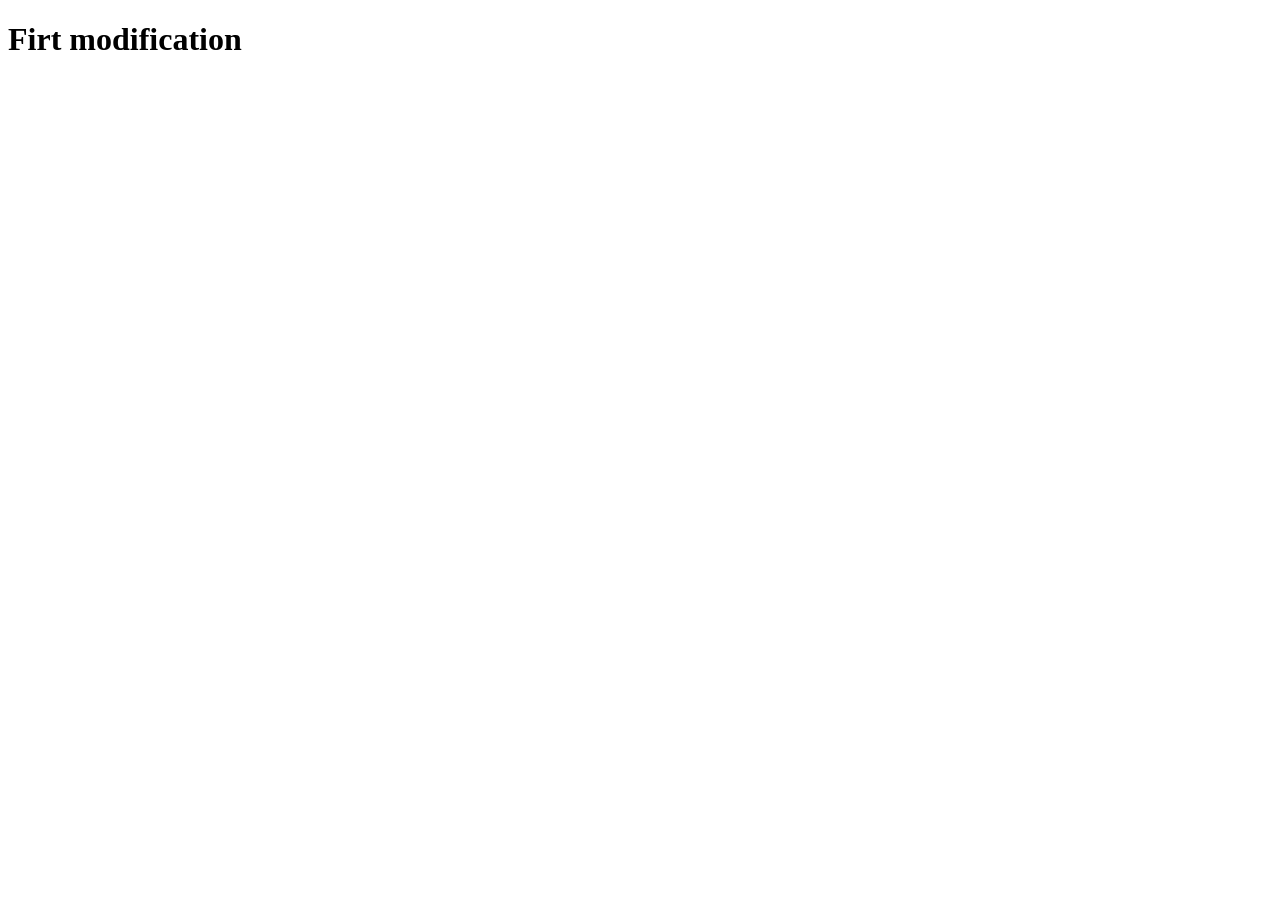
==== index.html @ 5f7980a9 "creation de index.html" ====
<!DOCTYPE html>
<html lang="en">
    <head>
        <meta charset="UTF-8"/>
        <meta name="viewport" content="width=device-width, initial-scale=1.0" />
        <title>Document</title>
    </head>
    <body>
        <h1>Firt modification</h1>
    </body>
</html>
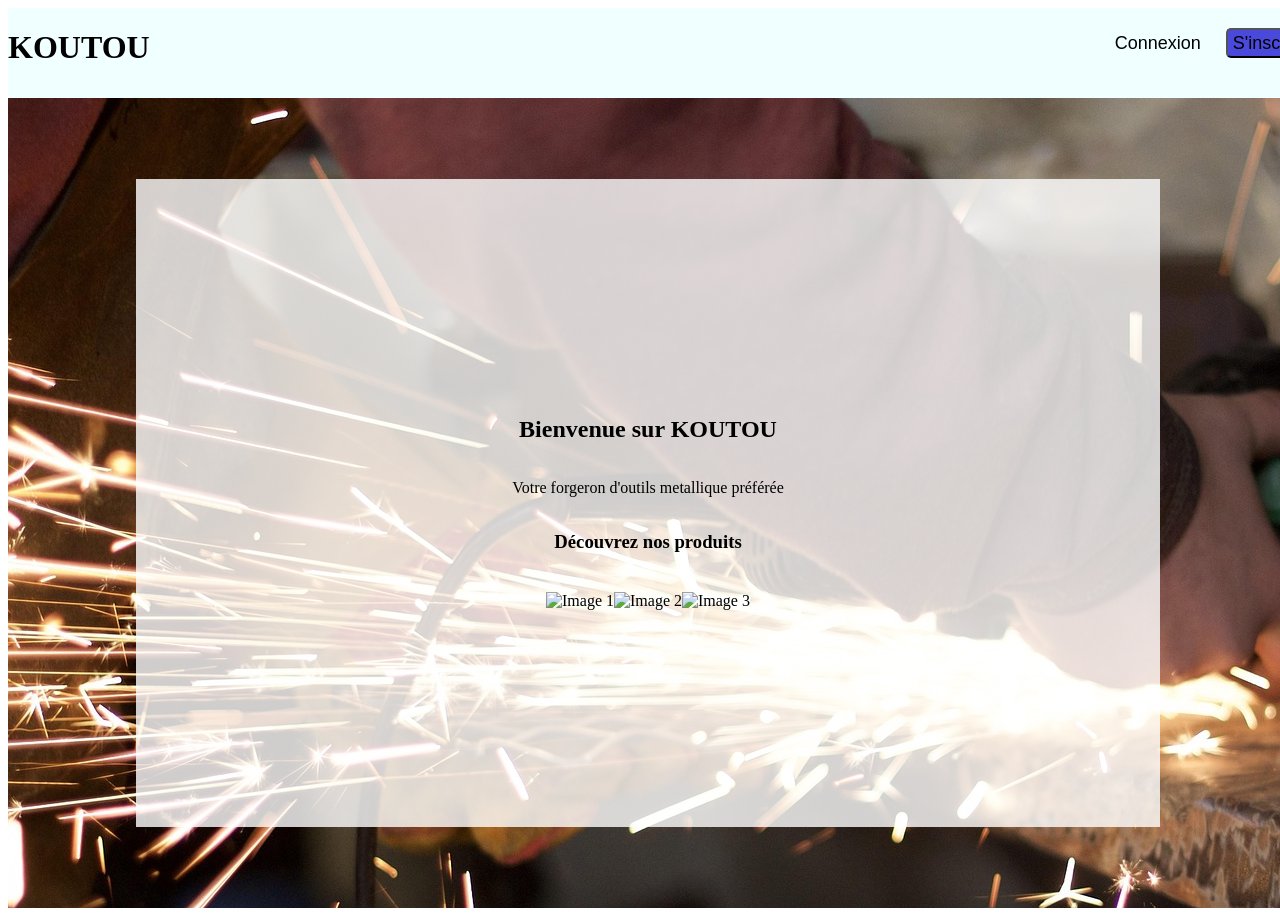
==== commit 52c559ac: "Mise à jour des fichiers" ====
--- a/index.html
+++ b/index.html
@@ -4,8 +4,25 @@
         <meta charset="UTF-8"/>
         <meta name="viewport" content="width=device-width, initial-scale=1.0" />
         <title>Document</title>
+        <link rel="stylesheet" href="style.css" />
     </head>
     <body>
-        <h1>Firt modification</h1>
+        <header>
+            <h1>KOUTOU</h1>
+            <button class="btn">Connexion</button>
+            <button class="btn2">S'inscrire</button>
+        </header>
+        <div class="backg">
+            <div class="cont">
+                <h2>Bienvenue sur KOUTOU</h2>
+                <p>Votre forgeron d'outils metallique préférée</p>
+                <h3>Découvrez nos produits</h3>
+                <div class="prod">
+                    <img src="img/1.png" alt="Image 1" />
+                    <img src="img/2.png" alt="Image 2" />
+                    <img src="img/3.png" alt="Image 3" />
+                </div>
+            </div>
+        </div>
     </body>
 </html>
--- a/style.css
+++ b/style.css
@@ -0,0 +1,57 @@
+header
+{
+    background-color: azure;
+    width: 100vw;
+    height: 10vh;
+    display: flex;
+    flex-direction: row;
+}
+.backg
+{
+    background-image: url("bg.jpg");
+    width: 100vw;
+    height: 90vh;
+    display: flex;
+    flex-direction: column;
+}
+.btn2
+{
+    background-color: rgb(73, 73, 219);
+    border-radius: 5px;
+    padding: 2px 5px;
+    font-size: large;
+    margin-left: 20px;
+    cursor: pointer;
+    height: 30px;
+    margin-top: 20px;
+}
+.btn
+{
+    background-color: azure;
+    border: none;
+    border-radius: 5px;
+    padding: 2px 5px;
+    margin-left: 75vw;
+    cursor: pointer;
+    height: 30px;
+    font-size: large;
+    margin-top: 20px;
+}
+.prod
+{
+    display: flex;
+    flex-direction: row;
+    justify-content: space-around;
+    margin-top: 20px;
+}
+.cont
+{
+    background-color: rgba(255, 255, 255, 0.8);
+    width: 80%;
+    height: 80%;
+    margin: auto;
+    display: flex;
+    flex-direction: column;
+    align-items: center;
+    justify-content: center;
+}
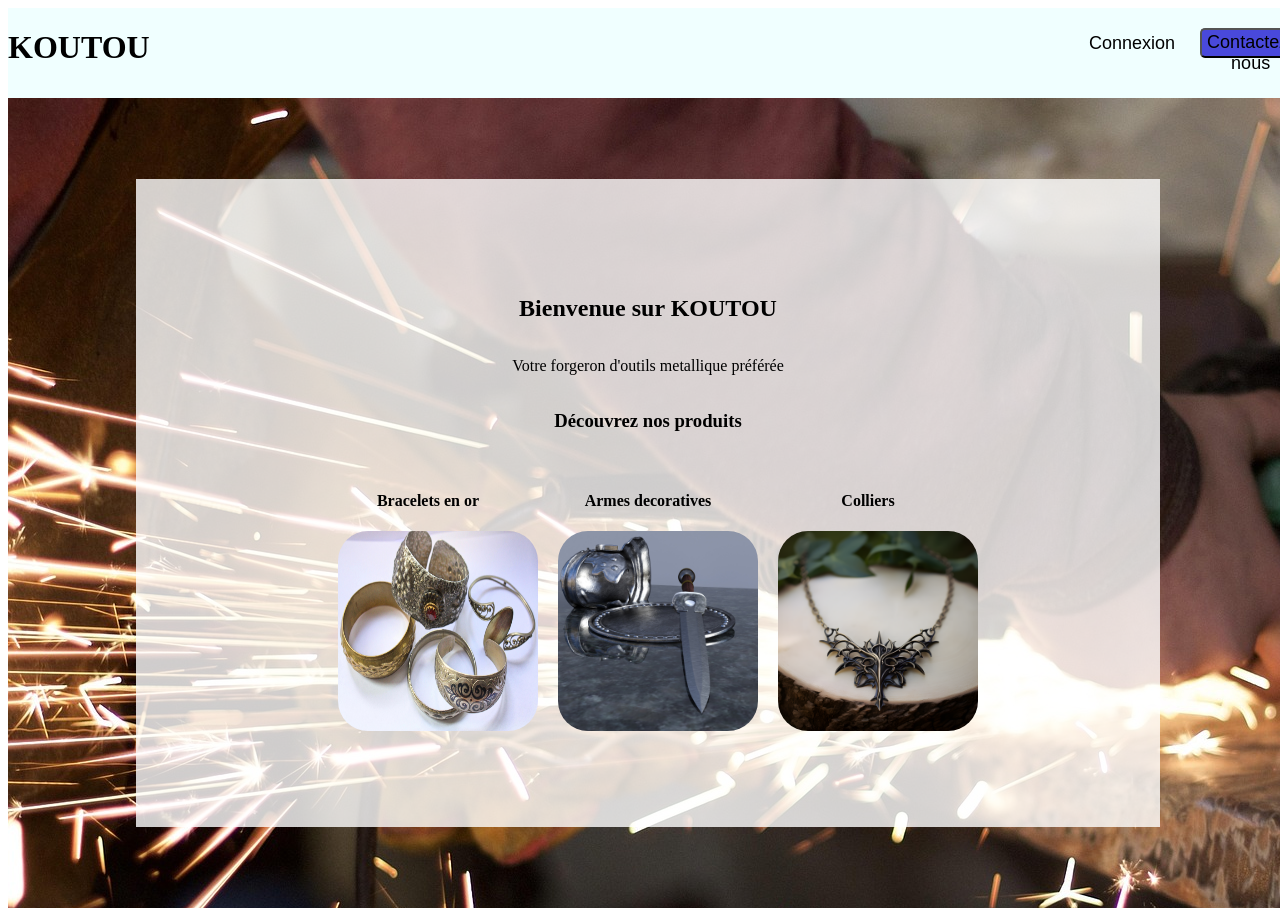
==== commit fa8d7f64: "c'est ca qui est la" ====
--- a/index.html
+++ b/index.html
@@ -10,7 +10,7 @@
         <header>
             <h1>KOUTOU</h1>
             <button class="btn">Connexion</button>
-            <button class="btn2">S'inscrire</button>
+            <button class="btn2">Contactez-nous</button>
         </header>
         <div class="backg">
             <div class="cont">
@@ -18,9 +18,18 @@
                 <p>Votre forgeron d'outils metallique préférée</p>
                 <h3>Découvrez nos produits</h3>
                 <div class="prod">
-                    <img src="img/1.png" alt="Image 1" />
-                    <img src="img/2.png" alt="Image 2" />
-                    <img src="img/3.png" alt="Image 3" />
+                    <div class="prod1">
+                        <h4>Bracelets en or</h4>
+                        <img src="img1.jpg" alt="Image 1" />
+                    </div>
+                    <div class="prod2">
+                        <h4>Armes decoratives</h4>
+                        <img src="img2.jpg" alt="Image 2" />
+                    </div>
+                    <div class="prod3">
+                        <h4>Colliers</h4>
+                        <img src="img3.png" alt="Image 3" />
+                    </div>
                 </div>
             </div>
         </div>
--- a/style.css
+++ b/style.css
@@ -24,6 +24,7 @@
     cursor: pointer;
     height: 30px;
     margin-top: 20px;
+    
 }
 .btn
 {
@@ -31,7 +32,7 @@
     border: none;
     border-radius: 5px;
     padding: 2px 5px;
-    margin-left: 75vw;
+    margin-left: 73vw;
     cursor: pointer;
     height: 30px;
     font-size: large;
@@ -54,4 +55,42 @@
     flex-direction: column;
     align-items: center;
     justify-content: center;
+}
+img
+{
+    width: 200px;
+    height: 200px;
+    margin-left: 20px;
+    border-radius: 30px;
+}
+.prod1, .prod2, .prod3
+{
+    display: flex;
+    flex-direction: column;
+    justify-content: center;
+    align-items: center;
+}
+img:hover
+{
+    transform: scale(1.1);
+    transition: transform 0.3s ease;
+}
+.btn2:hover
+{
+    background-color: rgb(92, 159, 176);
+    transition: transform 0.3s ease;
+}
+@media(max-width: 600px)
+{
+    .prod
+    {
+        flex-direction: column;
+        align-items: center;
+    }
+    img{
+        margin-bottom: 20px;
+        height: 50px;
+        width: 50px;
+    }
+    
 }
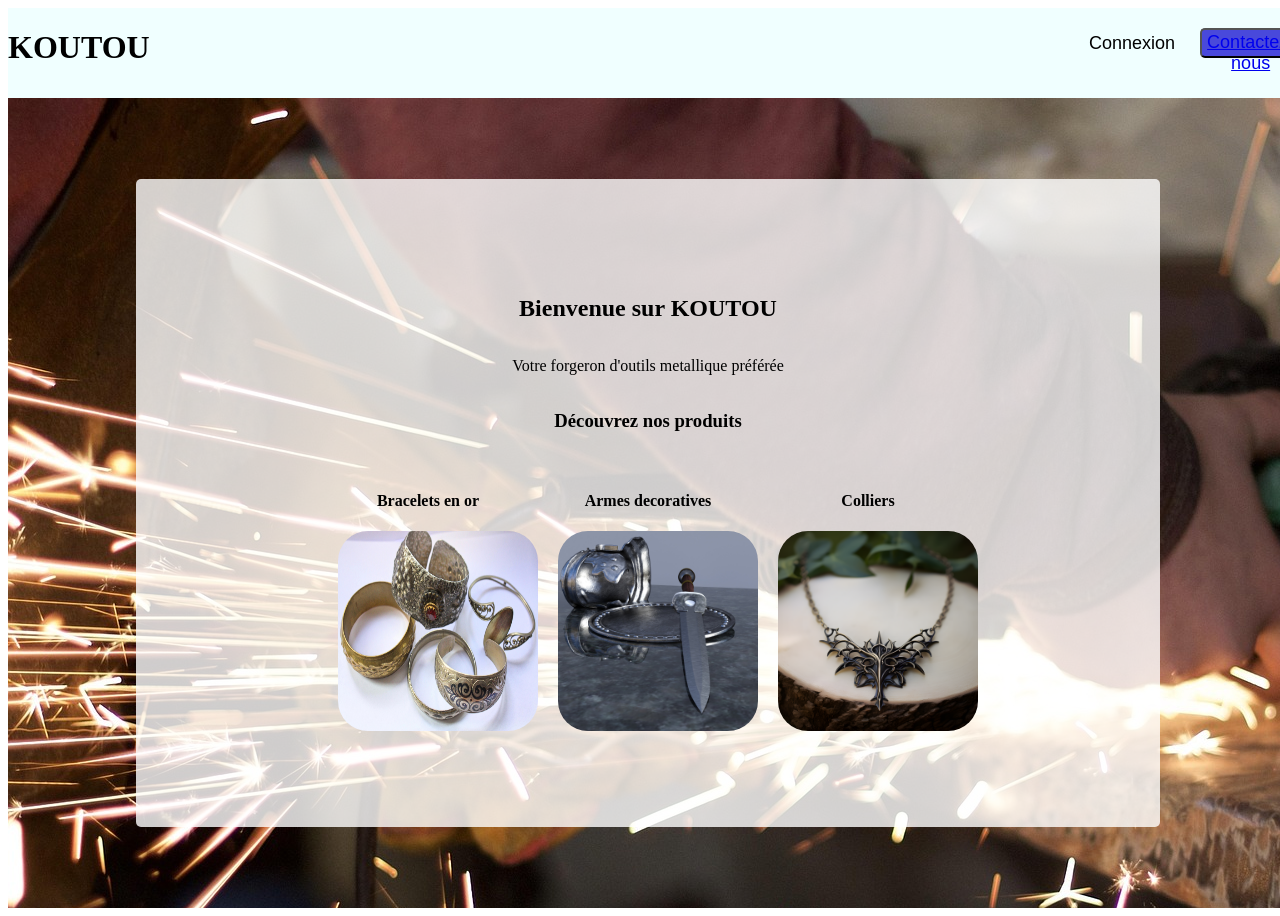
==== commit abc16839: "envoie dans le git" ====
--- a/index.html
+++ b/index.html
@@ -10,7 +10,7 @@
         <header>
             <h1>KOUTOU</h1>
             <button class="btn">Connexion</button>
-            <button class="btn2">Contactez-nous</button>
+            <button class="btn2" ><a href="contact.html">Contactez-nous</a></button>
         </header>
         <div class="backg">
             <div class="cont">
--- a/style.css
+++ b/style.css
@@ -55,6 +55,7 @@
     flex-direction: column;
     align-items: center;
     justify-content: center;
+    border-radius: 5px;
 }
 img
 {
@@ -89,8 +90,30 @@
     }
     img{
         margin-bottom: 20px;
-        height: 50px;
-        width: 50px;
+        height: 80px;
+        width: 80px;
     }
     
+}
+.backg2
+{
+    background-image: url("bg.jpg");
+    width: 100vw;
+    height: 90vh;
+    display: flex;
+    flex-direction: column;
+    justify-content: center;
+    align-items: center;
+}
+form
+{
+    display: flex;
+    flex-direction: column;
+}
+input, textarea
+{
+    margin-bottom: 10px;
+    padding: 10px;
+    border-radius: 5px;
+    border: 1px solid #ccc;
 }
